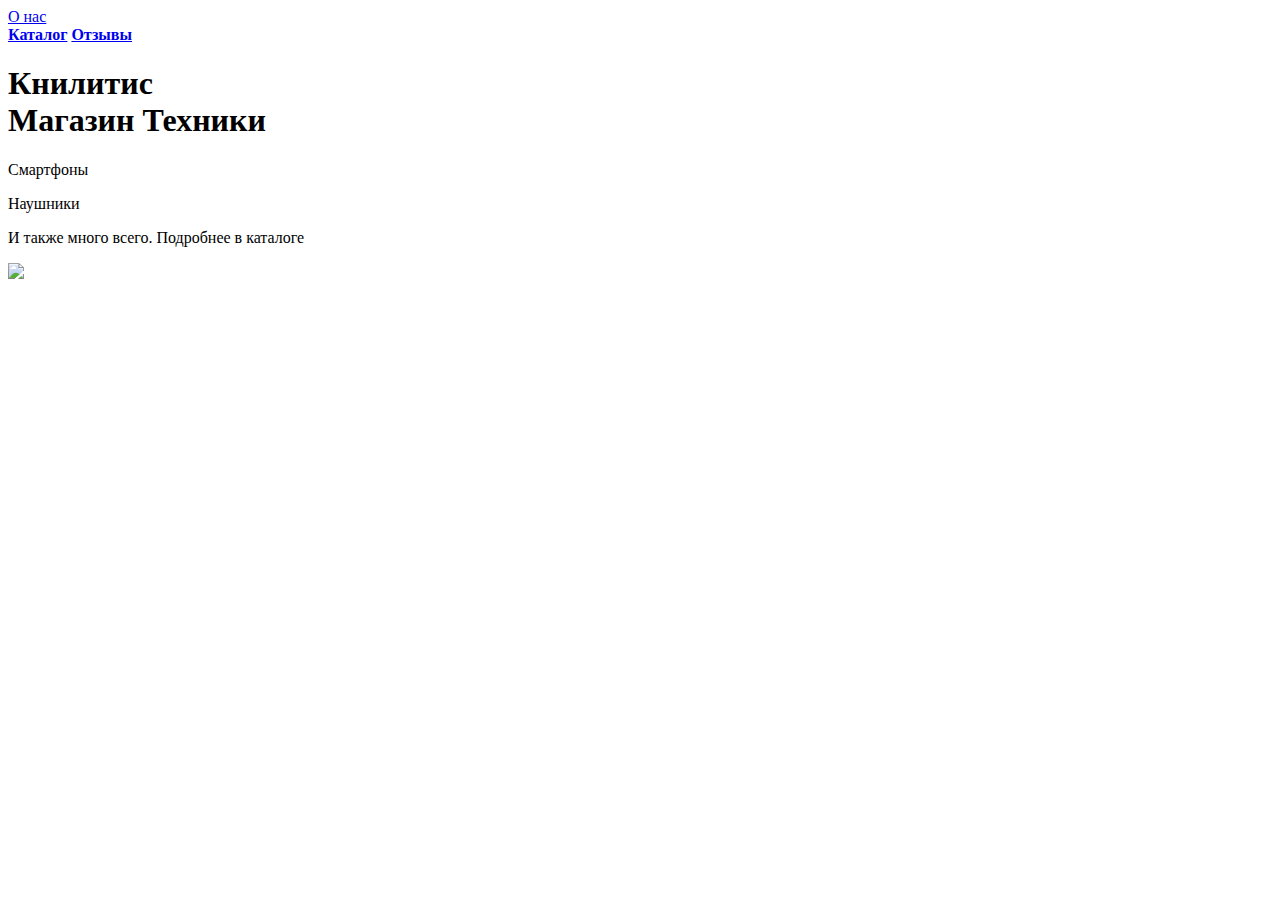
==== index.html @ 38713e29 "Create index.html" ====
<html>
  <head>
    <title>О нас</title>
    <link rel="stylesheet" href="style.css"/>
  </head>
  <body>
    <header>
      <a class="link-header" href="O nas.html">О нас</a>
    </header>
    <main>
      <nav>
        <a class="link-nav" href="Otzivi.html"><b>Каталог</b></a>
        <a class="link-nav" href="Katalog.html"><b>Отзывы</b></a>
      </nav>
      <h1>Книлитис<br/> Магазин Техники</h1>
      <p>Смартфоны</p>
      <p>Наушники</p>
      <p>И также  много всего. Подробнее в каталоге</p>
     <img src="https://cdn.citilink.ru/4jAiDvQiluqcmNULRqZ2dxmEy_-cfL8MF4AadBD6mnE/fit/0/350/ce/false/plain/banners/nw_banner_1_09051_A_1646321872.jpg">
    </main>
  </body>      
</html>
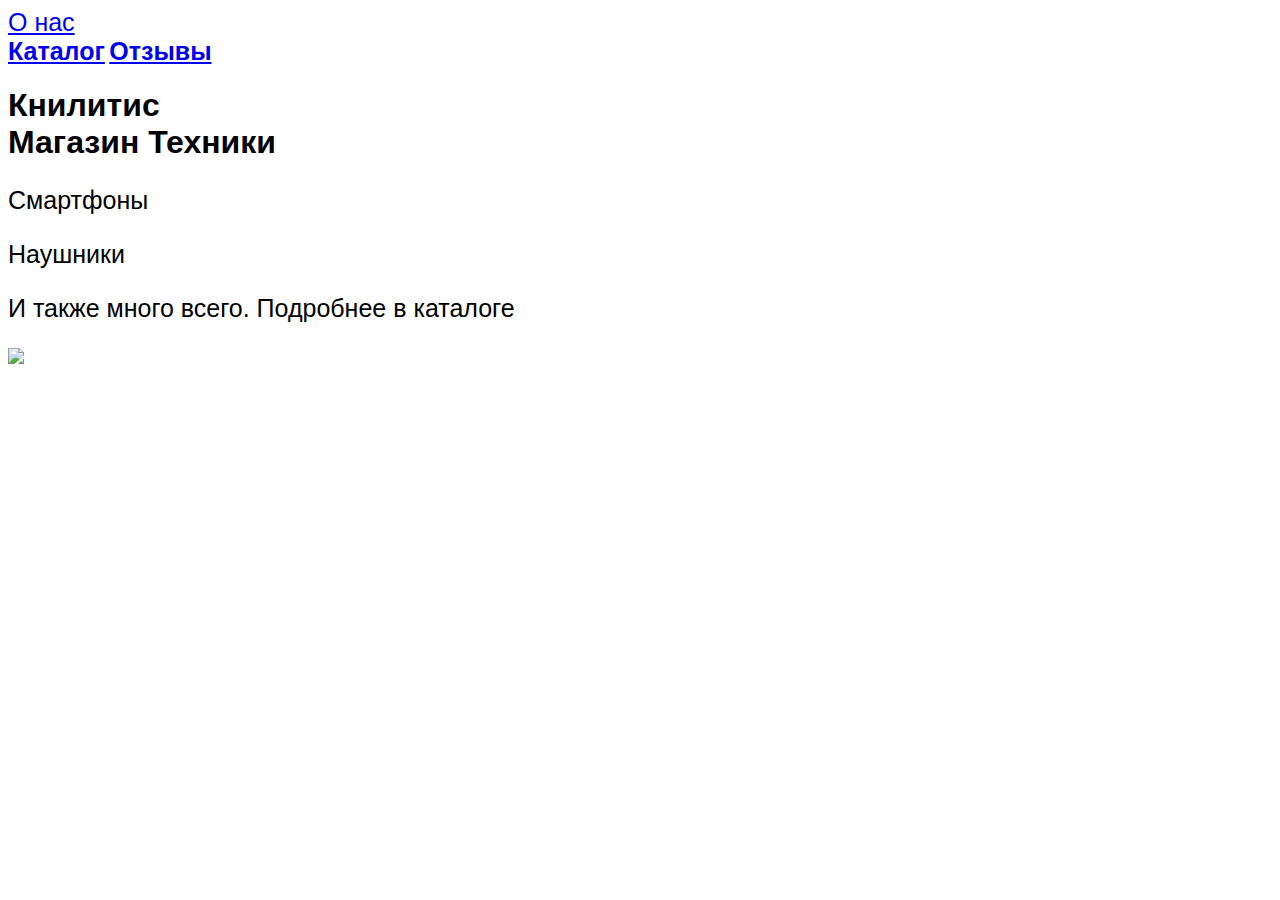
==== commit d691e13f: "Update index.html" ====
--- a/index.html
+++ b/index.html
@@ -5,7 +5,7 @@
   </head>
   <body>
     <header>
-      <a class="link-header" href="O nas.html">О нас</a>
+      <a class="link-header" href="Onas.html">О нас</a>
     </header>
     <main>
       <nav>
--- a/style.css
+++ b/style.css
@@ -0,0 +1,21 @@
+body {
+    font-family:sans-serif ;
+}
+h1{
+}
+p{
+    font-size: 25px;
+}
+.link-header{
+    font-size: 25px;
+}
+.link-nav{
+    font-size: 25px;
+}
+.link-header:hover{
+    color: orangered;
+}
+.link-nav:hover{
+    color: orangered;
+}
+
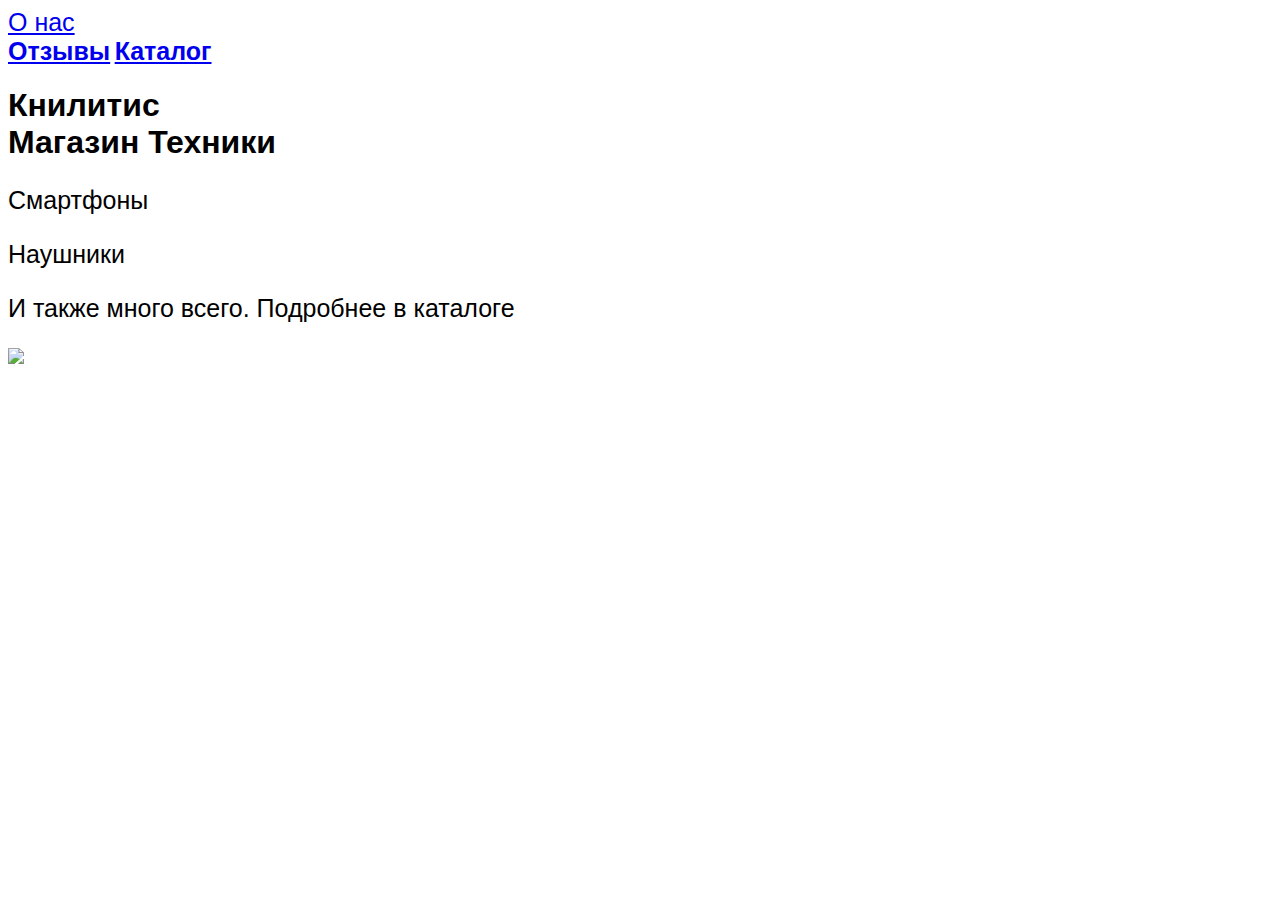
==== commit ad86a95f: "Update index.html" ====
--- a/index.html
+++ b/index.html
@@ -9,8 +9,8 @@
     </header>
     <main>
       <nav>
-        <a class="link-nav" href="Otzivi.html"><b>Каталог</b></a>
-        <a class="link-nav" href="Katalog.html"><b>Отзывы</b></a>
+        <a class="link-nav" href="Otzivi.html"><b>Отзывы</b></a>
+        <a class="link-nav" href="Katalog.html"><b>Каталог</b></a>
       </nav>
       <h1>Книлитис<br/> Магазин Техники</h1>
       <p>Смартфоны</p>
@@ -20,3 +20,4 @@
     </main>
   </body>      
 </html>
+
